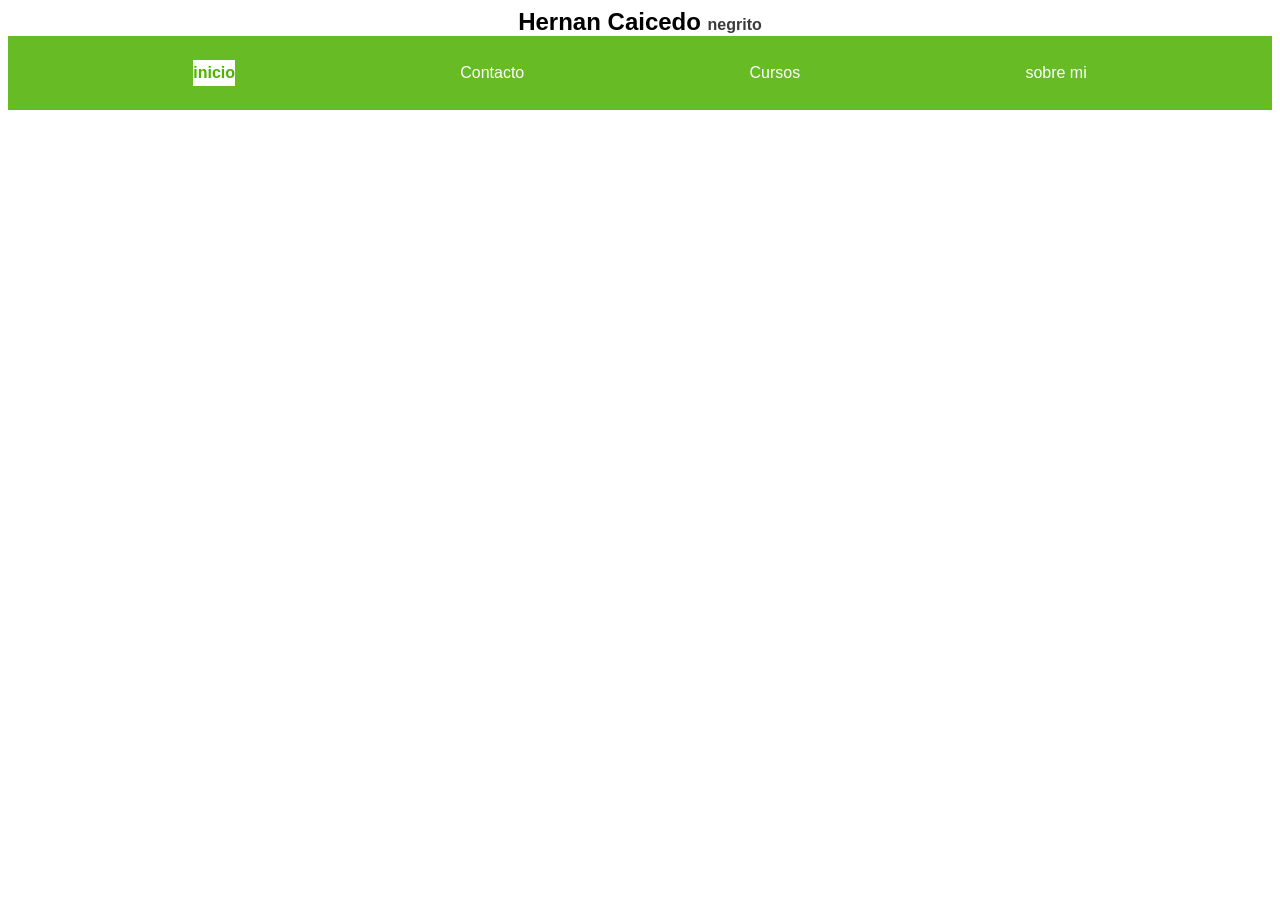
==== index.html @ 71d4b724 "hola" ====
<!DOCTYPE html>
<html lang="en">
<head>
    <meta charset="UTF-8">
    <meta name="viewport" content="width=device-width, initial-scale=1.0">
    <title>Freelancer</title>

    <link rel="stylesheet" href="styles/style.css">

</head>
<body>
    <header>
    <h1 class="navbar__title">
        Hernan Caicedo
        <span class="navbar__subtitle">negrito</span>
    </h1>
    </header>

    <div class="navbar-container">

    </div>
    
    <script src="/js componentes/navbar.js"></script>
</body>
</html>
---- styles/style.css ----
:root {
  /* Primary color */
  --primary-950: #4DB100;
  --primary-900: #55B40C;
  --primary-800: #67BC26;
  --primary-700: #79C43F;
  --primary-600: #8BCC59;
  --primary-500: #9DD472;
  --primary-400: #AEDB8C;
  --primary-300: #C0E3A5;
  --primary-200: #D2EBBF;
  --primary-100: #EAF3D8;
  --primary-50:  #F6FBF2;

  /* Secondary color */
  --secondary-950: #FED638;
  --secondary-900: #FED841;
  --secondary-800: #FEDC55;
  --secondary-700: #FEE069;
  --secondary-600: #FEE47D;
  --secondary-500: #FEE891;
  --secondary-400: #FEECA5;
  --secondary-300: #FEF0B9;
  --secondary-200: #FEF4CD;
  --secondary-100: #FEF8E1;
  --secondary-50:  #FEFCF5;

  /* Tertiary-2 color */
  --tertiary-950: #50E5F9;
  --tertiary-900: #58E6F9;
  --tertiary-800: #6AE8F9;
  --tertiary-700: #7BEBFA;
  --tertiary-600: #8DEEFB;
  --tertiary-500: #9EF0FB;
  --tertiary-400: #B0F3FC;
  --tertiary-300: #C1F5FC;
  --tertiary-200: #D3F8FD;
  --tertiary-100: #E4FBFE;
  --tertiary-50:  #F6FDFE;

  /* Basic color */
  --white: #fff;
  --black: #000;
  --gray-950: #101010;
  --gray-900: #262626;
  --gray-800: #3B3B3B;
  --gray-700: #515151;
  --gray-600: #676767;
  --gray-500: #7D7D7D;
  --gray-400: #929292;
  --gray-300: #A8A8A8;
  --gray-200: #BEBEBE;
  --gray-100: #D4D4D4;
  --gray-50:  #E9E9E9;

  /* Font-family */
  --main-font: Helvetica, arial, sans-serif;

  /* Font-size */
  --fs-xxxxl: 8.0rem; /* Ultra grande */
  --fs-xxxl:  6.4rem; /* Súper grande */
  --fs-xxl:   4.8rem; /* Extra grande */
  --fs-xl:    4.0rem; /* Muy grande */
  --fs-lg:    3.2rem; /* Grande */
  --fs-md:    2.4rem; /* titulos */
  --fs-sm:    2.0rem; /* subtitulo */
  --fs-xs:    1.6rem; /* Extra pequeño */
  --fs-xxs:   1.4rem; /* Extra extra pequeño */
  --fs-xxxs:  1.2rem; /* Mínimo */

}
/* globals */
html{
    margin: 0;
    box-sizing: border-box;
    font-size: 62.5%;
}
*, *:before, *:after{
    box-sizing: inherit;
}
body{
    font-size: 1.6rem;
    font-family: var(--main-font);
}

/* Firt mobile */

/* ============= */
   /*Hearder*/
/* ============= */
.header{
    position: static;
    top: 0px;
    width: 100%;
    z-index: 100%;
}
/* ============= */
   /*navbar*/
/* ============= */
.navbar__title {
    margin: 0;
    padding:12;
    font-size: var(--fs-md);
    text-align: center;
    
}
.navbar__subtitle{
    font-size: var(--fs-xs);
    color: var(--gray-800);
}

.navbar {
    background-color: var(--primary-800);
    
}

.navbar__list {
    display: flex;
    flex-direction: column;
    padding: 24px 0;
    width: 100%;
    margin: 0 auto;
    list-style: none;
    
}

.navbar__link{
    display: flex;
    flex-direction: column;
    align-items:center;
    text-decoration: none;
    color:var(--white);
    padding: 4px 0;
}
@media(width > 768px){

  .navbar__list{
    flex-direction:row;
    gap:40px;
    justify-content: space-evenly;
  }

  .navbar__link:hover{
    color: var(--secondary-300);
  }
}

.navbar__link.active {
    background-color: var(--white);
    color: var(--primary-950);
    font-weight: bold;
    border-radius: o.6rem;
}
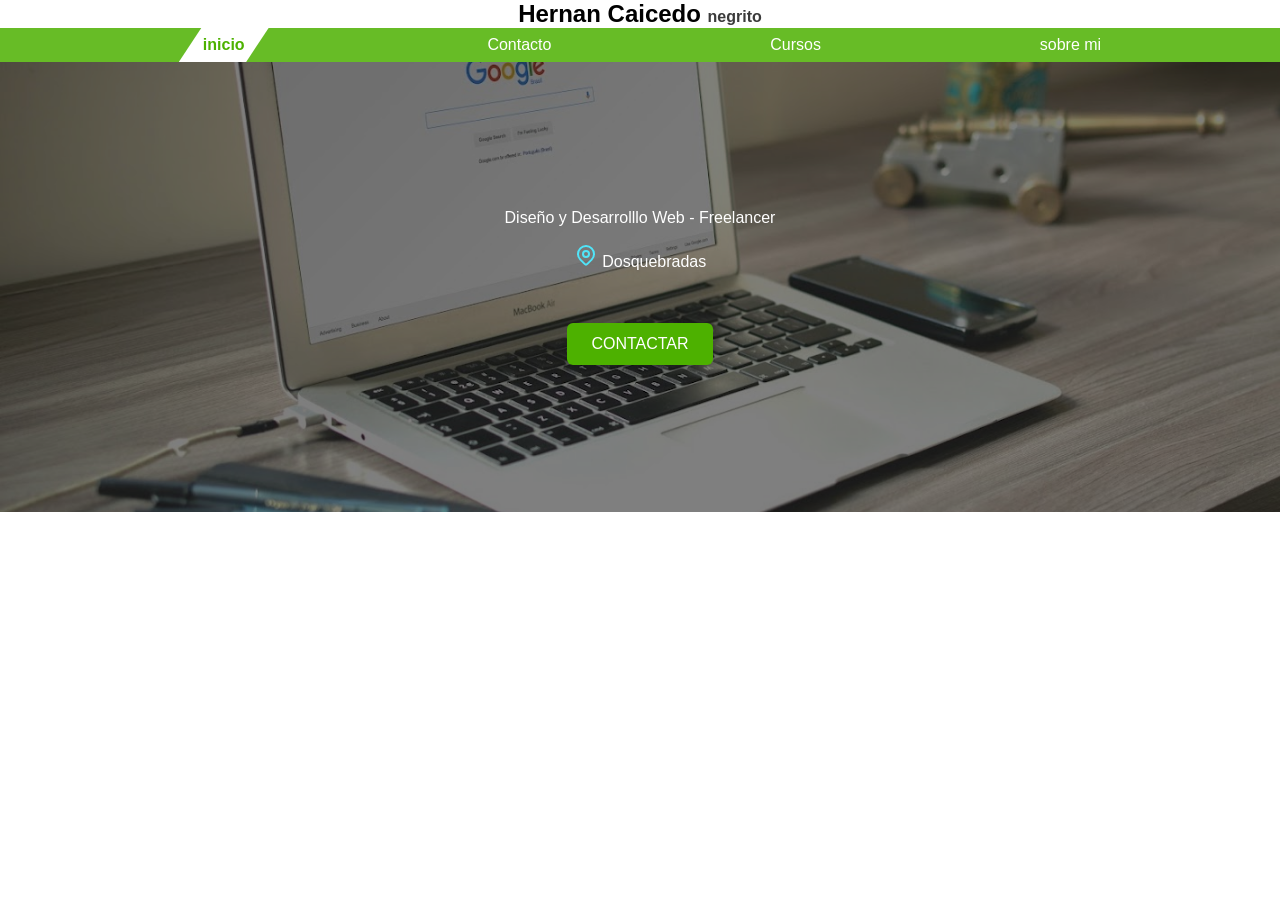
==== commit fc714ed3: "terminar" ====
--- a/index.html
+++ b/index.html
@@ -5,8 +5,14 @@
     <meta name="viewport" content="width=device-width, initial-scale=1.0">
     <title>Freelancer</title>
 
-    <link rel="stylesheet" href="styles/style.css">
-
+    <link rel="stylesheet" href="styles/variables.css">
+    <link rel="stylesheet" href="styles/components/navbar.css">
+    <link rel="stylesheet" href="styles/components/hero.css">
+    
+    <script type="module">
+        import { loadCards } from"/js componentes/componentes/card.js";
+        loadCards(".cards-container")//sin Ids muestra todas las cartas
+    </script>
 </head>
 <body>
     <header>
@@ -16,10 +22,11 @@
     </h1>
     </header>
 
-    <div class="navbar-container">
-
-    </div>
+    <div class="navbar-container"></div>
+    <div class="hero-container"></div>
+    <div class="cards-container"></div>
     
-    <script src="/js componentes/navbar.js"></script>
+    <script src="/js componentes/componentes/navbar.js"></script>
+    <script src="/js componentes/componentes/hero.js"></script>
 </body>
 </html>
--- a/styles/variables.css
+++ b/styles/variables.css
@@ -0,0 +1,91 @@
+
+:root {
+  /* Primary color */
+  --primary-950: #4DB100;
+  --primary-900: #55B40C;
+  --primary-800: #67BC26;
+  --primary-700: #79C43F;
+  --primary-600: #8BCC59;
+  --primary-500: #9DD472;
+  --primary-400: #AEDB8C;
+  --primary-300: #C0E3A5;
+  --primary-200: #D2EBBF;
+  --primary-100: #EAF3D8;
+  --primary-50:  #F6FBF2;
+
+  /* Secondary color */
+  --secondary-950: #FED638;
+  --secondary-900: #FED841;
+  --secondary-800: #FEDC55;
+  --secondary-700: #FEE069;
+  --secondary-600: #FEE47D;
+  --secondary-500: #FEE891;
+  --secondary-400: #FEECA5;
+  --secondary-300: #FEF0B9;
+  --secondary-200: #FEF4CD;
+  --secondary-100: #FEF8E1;
+  --secondary-50:  #FEFCF5;
+
+  /* Tertiary-2 color */
+  --tertiary-950: #50E5F9;
+  --tertiary-900: #58E6F9;
+  --tertiary-800: #6AE8F9;
+  --tertiary-700: #7BEBFA;
+  --tertiary-600: #8DEEFB;
+  --tertiary-500: #9EF0FB;
+  --tertiary-400: #B0F3FC;
+  --tertiary-300: #C1F5FC;
+  --tertiary-200: #D3F8FD;
+  --tertiary-100: #E4FBFE;
+  --tertiary-50:  #F6FDFE;
+
+  /* Basic color */
+  --white: #fff;
+  --black: #000;
+  --gray-950: #101010;
+  --gray-900: #262626;
+  --gray-800: #3B3B3B;
+  --gray-700: #515151;
+  --gray-600: #676767;
+  --gray-500: #7D7D7D;
+  --gray-400: #929292;
+  --gray-300: #A8A8A8;
+  --gray-200: #BEBEBE;
+  --gray-100: #D4D4D4;
+  --gray-50:  #E9E9E9;
+
+  /* Font-family */
+  --main-font: Helvetica, arial, sans-serif;
+
+  /* Font-size */
+  --fs-xxxxl: 8.0rem; /* Ultra grande */
+  --fs-xxxl:  6.4rem; /* Súper grande */
+  --fs-xxl:   4.8rem; /* Extra grande */
+  --fs-xl:    4.0rem; /* Muy grande */
+  --fs-lg:    3.2rem; /* Grande */
+  --fs-md:    2.4rem; /* titulos */
+  --fs-sm:    2.0rem; /* subtitulo */
+  --fs-xs:    1.6rem; /* Extra pequeño */
+  --fs-xxs:   1.4rem; /* Extra extra pequeño */
+  --fs-xxxs:  1.2rem; /* Mínimo */
+
+}
+/* globals */
+html{
+    margin: 0;
+    box-sizing: border-box;
+    font-size: 62.5%;
+
+}
+*, *:before, *:after{
+    box-sizing: inherit;
+}
+body{
+    font-size: 1.6rem;
+    font-family: var(--main-font);
+    margin: 0 0;
+}
+
+/* Firt mobile */
+
+
--- a/styles/components/navbar.css
+++ b/styles/components/navbar.css
@@ -0,0 +1,77 @@
+/* styles/components/navbar.css */
+/* ============= */
+   /*Hearder*/
+/* ============= */
+.header{
+    position: static;
+    top: 0px;
+    width: 100%;
+    z-index: 100%;
+}
+/* ============= */
+   /*navbar*/
+/* ============= */
+.navbar__title {
+    margin: 0;
+    padding:12;
+    font-size: var(--fs-md);
+    text-align: center;
+    
+}
+.navbar__subtitle{
+    font-size: var(--fs-xs);
+    color: var(--gray-800);
+}
+
+.navbar {
+    background-color: var(--primary-800);
+    
+}
+
+.navbar__list {
+    display: flex;
+    flex-direction: column;
+    width: 100%;
+    margin: 0 auto;
+    list-style: none;
+    align-items: center;
+    padding: 0;
+}
+  
+.navbar__link{
+    display: flex;
+    flex-direction: column;
+    align-items:center;
+    text-decoration: none;
+    color:var(--white);
+}
+@media(width > 768px){
+
+  .navbar__list{
+    flex-direction:row;
+    gap:40px;
+    justify-content: space-evenly;
+    align-items: center;
+  }
+
+  .navbar__link:hover{
+    color: var(--secondary-300);
+  }
+  .navbar__link.active {
+    background-color: var(--white);
+    color: var(--primary-950);
+    font-weight: bold;
+    padding: 8px   24px;
+    /* border-radius: o.6rem; */
+    clip-path: polygon(25% 0%, 100% 0%, 75% 100%, 0% 100%);
+}
+}
+
+.navbar__link.active {
+    background-color: var(--white);
+    color: var(--primary-950);
+    font-weight: bold;
+    padding: 8px   24px;
+    /* border-radius: o.6rem; */
+    /* clip-path: polygon(25% 0%, 100% 0%, 75% 100%, 0% 100%); */
+}
--- a/styles/components/hero.css
+++ b/styles/components/hero.css
@@ -0,0 +1,42 @@
+/* styles/components/hero.css */
+
+.hero-container{
+    background-image: url(/assets/images/imagen-hero-freelancer.jpg);
+    background-position: center;
+    background-size: cover;
+    height: 50vh;
+    text-align: center;
+    color: var(--white);
+    position: relative;
+    
+}
+
+.hero{
+    display: flex ;
+    align-items: center;
+    justify-content: center;
+    flex-direction: column;
+    position:absolute;
+    background-color: rgb(0 0 0/50%);
+    width: 100%;
+    height: 100%;
+}
+
+.hero__button{
+    background-color:var( --primary-950) ;
+    padding: 12px 24px;
+    border-radius: 6px;
+    text-transform: uppercase;
+    margin-top: 36px;
+    width: 80vw;
+}
+
+.hero__button:hover{
+    cursor: pointer;
+}
+
+@media (width > 768px){
+    .hero__button{
+        width: auto;
+    }
+}
